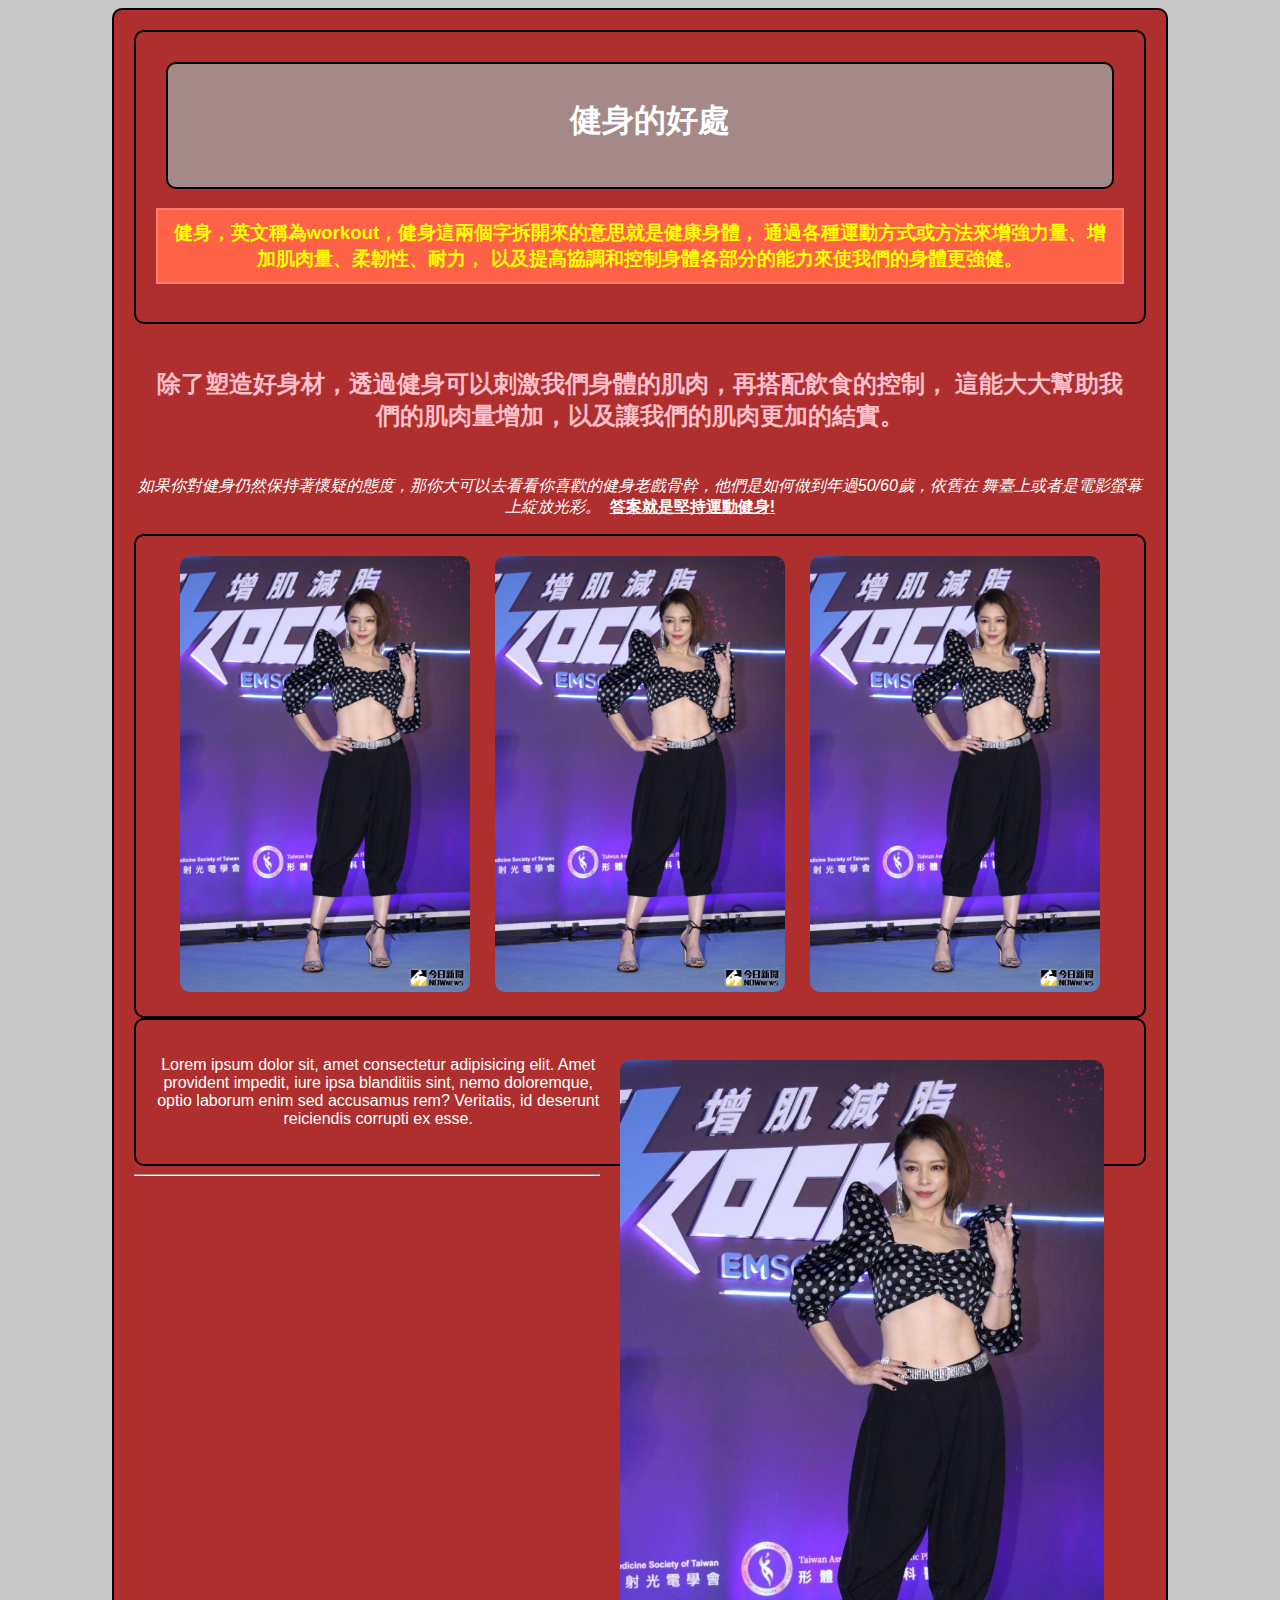
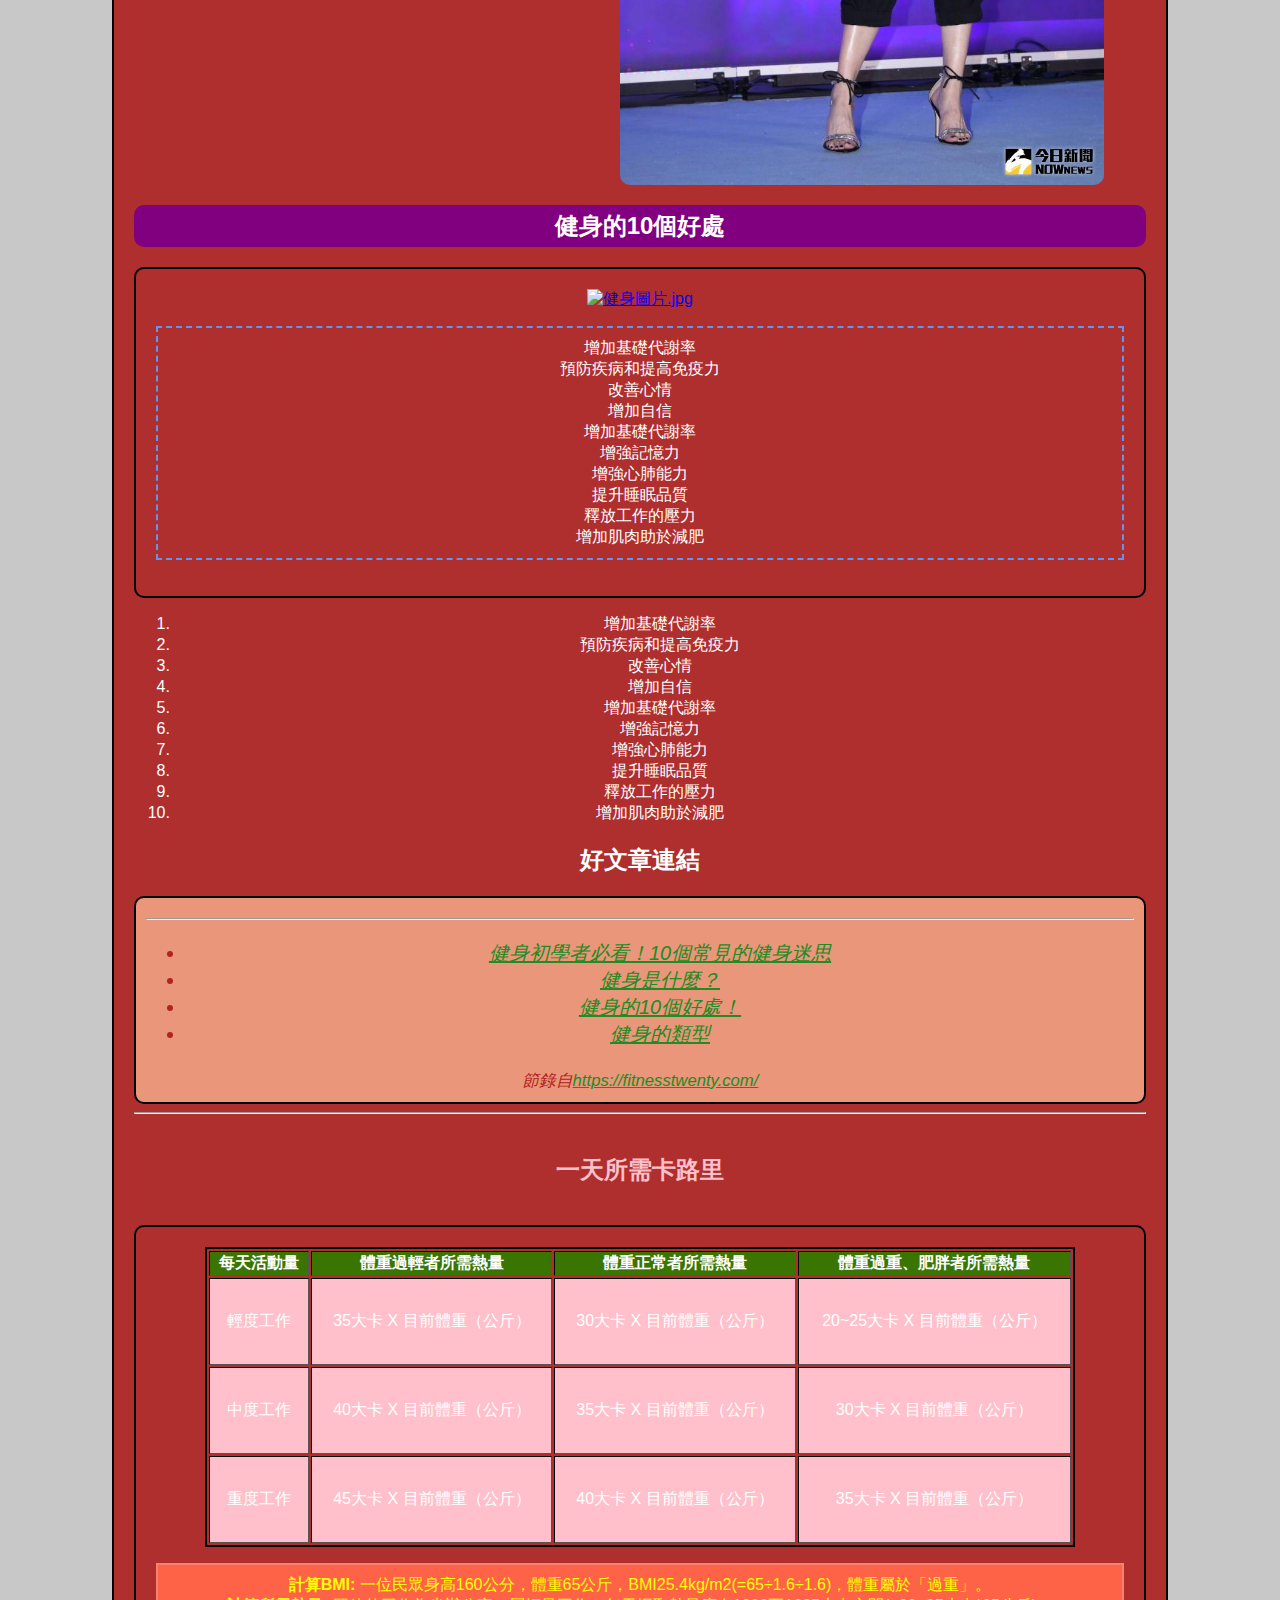
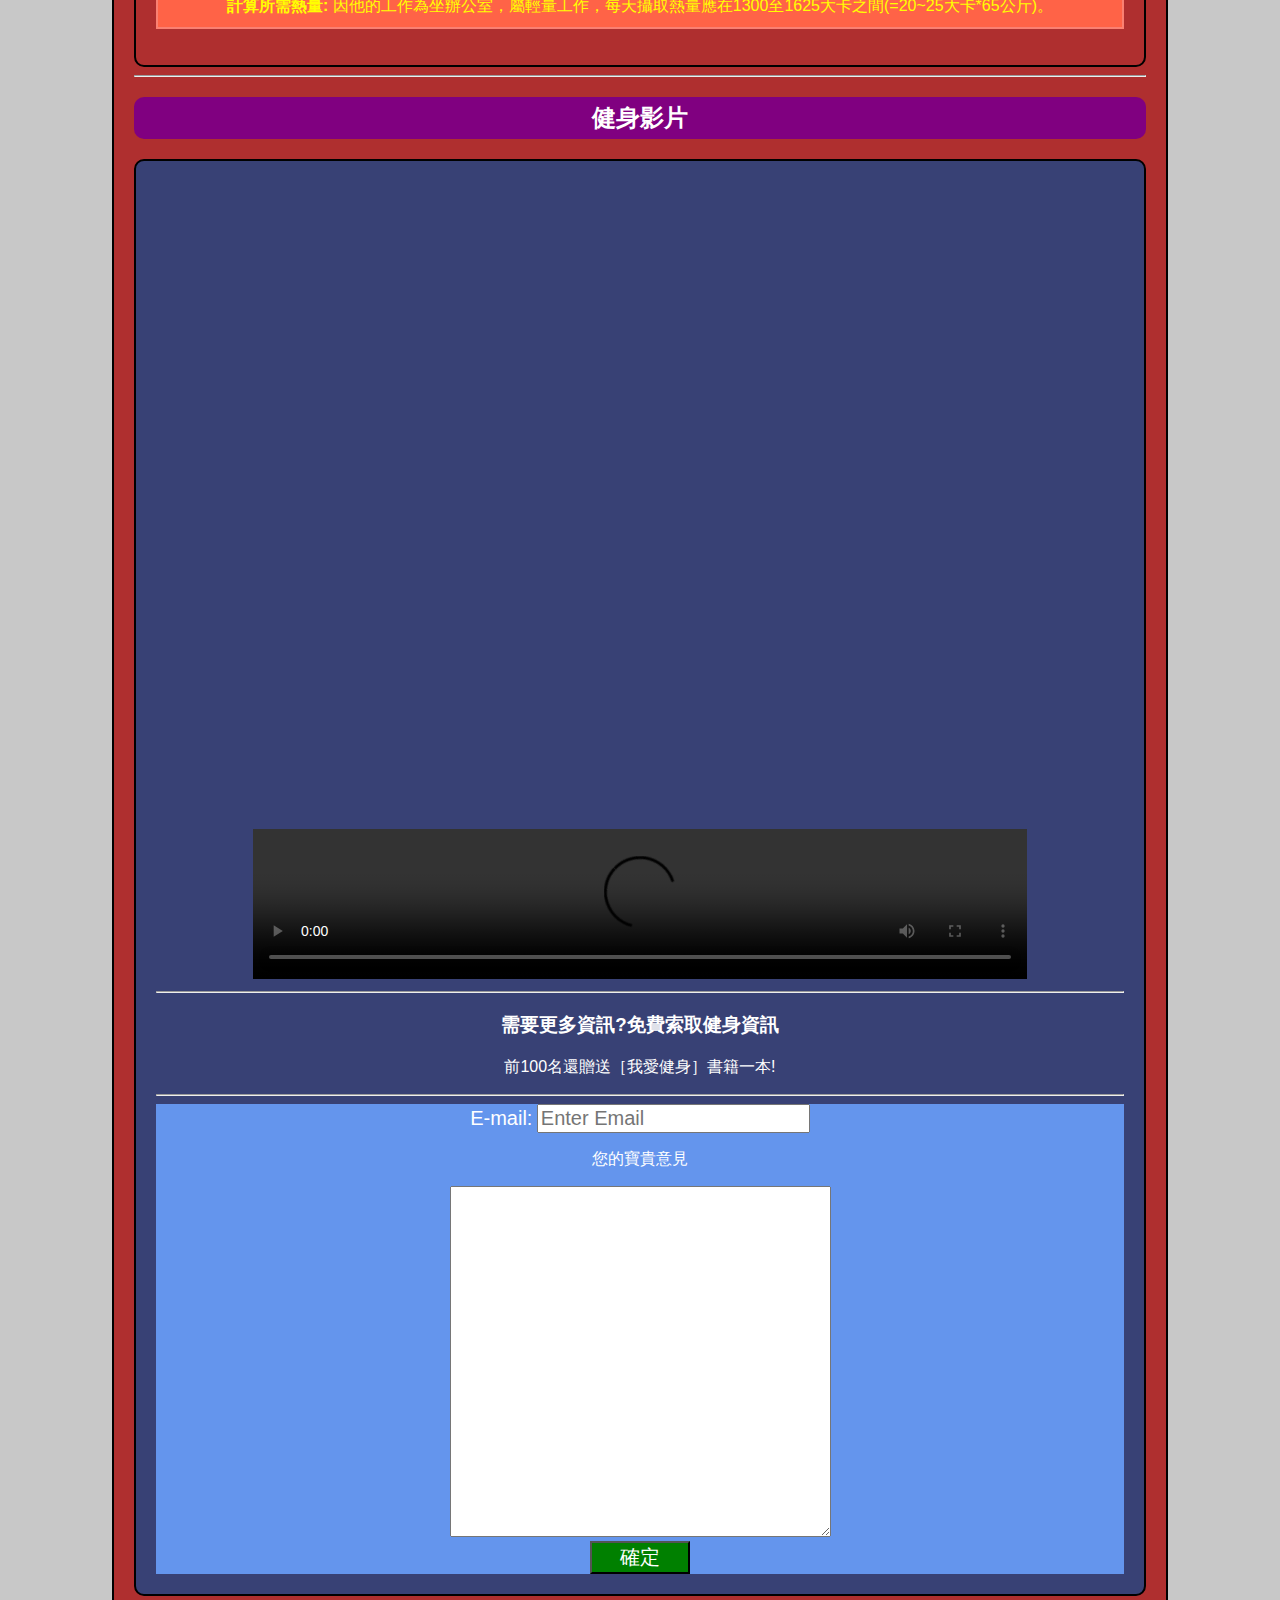
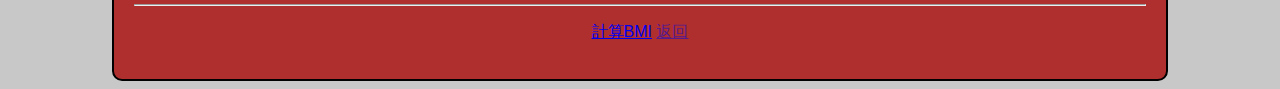
==== index.html @ 1096dbea "Add files via upload" ====
<!DOCTYPE html>
<html lang="en">

<head>
    <meta charset="UTF-8">
    <title>我愛健身網站</title>
    <link rel="stylesheet" href="./css/style.css">
    <!-- 已將style轉移到style.css-->
    <!-- <style>
        /* body {
            background-color:rgb(200,200,200);
            font-family:Verdana, Geneva, Tahoma, sans-serif;
        }
        div{
            color:aliceblue;
            background-color:rgb(175, 47, 47); padding:20px; color:white;
            height:180px;
            border:2px black solid;
            border-radius:10px;
        }
        .banner {
            background-color:rgb(165, 136, 136); padding:20px 20px 30px 40px; color:white;
            height: 60px;
            /* margin-top: 60px */
            margin:10px;
            /* 水平 */
            text-align: center;
            /* 垂直 */
            line-height: 30px
        }
        /* 設定 div id */
        #container {
            width:80%;
            margin: 0px auto;
        } */
    </style> -->
</head>

<body>
    <div id = "container">
    <!-- inline模式-->
    <!-- <div style="color:aliceblue;
    background-color:rgb(175, 47, 47); padding:20px;"> -->
        <div>
        <div class = "banner" style = "display:block;">
            <h1>健身的好處</h1>
        </div>
        <h3 class = "text-2">健身，英文稱為workout，健身這兩個字拆開來的意思就是健康身體，
            通過各種運動方式或方法來增強力量、增加肌肉量、柔韌性、耐力，
            以及提高協調和控制身體各部分的能力來使我們的身體更強健。</h3>
        </div>
        <p class = "text-1 text-3">除了塑造好身材，透過健身可以刺激我們身體的肌肉，再搭配飲食的控制，
            這能大大幫助我們的肌肉量增加，以及讓我們的肌肉更加的結實。</p>
        
        <p><em>如果你對健身仍然保持著懷疑的態度，那你大可以去看看你喜歡的健身老戲骨幹，他們是如何做到年過50/60歲，依舊在
                舞臺上或者是電影螢幕上綻放光彩。&nbsp;&nbsp;</em><b><u>答案就是堅持運動健身!</u></b>
        </p>
        <div id = "picture">
            <img src="img\pic-1.jpg" alt="pic-1.jpg" width="30%">
            <img src="img\pic-1.jpg" alt="pic-1.jpg" width="30%">
            <img src="img\pic-1.jpg" alt="pic-1.jpg" width="30%">
        </div>
        <div id="idol">
           <img src="img/pic-1.jpg" alt=pic-1.jpg width="50%">
           <p>Lorem ipsum dolor sit, amet consectetur adipisicing elit. Amet provident impedit, iure ipsa blanditiis sint, nemo doloremque, optio laborum enim sed accusamus rem? Veritatis, id deserunt reiciendis corrupti ex esse.</p>
        </div>
        <hr>
        <h2 class = "sub-title" style='clear:both'> 健身的10個好處</h2>
        
        <div class="block-1">
            <a href="https://fitnesstwenty.com/benefits-of-workout/" target="_blank">
                <img src="https://fitnesstwenty.com/wp-content/uploads/2020/10/71-1024x320.jpg" width="100%" alt="健身圖片.jpg"></a>
            
        
        <ol type = 'a'>
            <li>增加基礎代謝率</li>
            <li>預防疾病和提高免疫力</li>
            <li>改善心情</li>
            <li>增加自信</li>
            <li>增加基礎代謝率</li>
            <li>增強記憶力</li>
            <li>增強心肺能力</li>
            <li>提升睡眠品質</li>
            <li>釋放工作的壓力</li>
            <li>增加肌肉助於減肥</li>
        </ol>
        </div>
        <ol type = 1>
            <li>增加基礎代謝率</li>
            <li>預防疾病和提高免疫力</li>
            <li>改善心情</li>
            <li>增加自信</li>
            <li>增加基礎代謝率</li>
            <li>增強記憶力</li>
            <li>增強心肺能力</li>
            <li>提升睡眠品質</li>
            <li>釋放工作的壓力</li>
            <li>增加肌肉助於減肥</li>
        </ol>
        <h2 class = 'text-1'>好文章連結</h2>
        <div class='block-2'>
        
            <hr>
            
            <ul>
                <li>
                    <a href="https://www.fe-amart.com.tw/index.php/life-style/life-info/secret-recipe/hero-6" target="_blank">
                        健身初學者必看！10個常見的健身迷思</a>
                </li>
                <li>
                    <a href="https://fitnesstwenty.com/benefits-of-workout/#%E5%81%A5%E8%BA%AB%E6%98%AF%E4%BB%80%E9%BA%BC%EF%BC%9F"
                        target="_blank">健身是什麼？</a>
                </li>
                <li>
                    <a href="https://fitnesstwenty.com/benefits-of-workout/#%E5%81%A5%E8%BA%AB%E7%9A%8410%E5%80%8B%E5%A5%BD%E8%99%95%EF%BC%81%EF%BC%88%E9%80%99%E4%BA%9B%E5%A5%BD%E8%99%95%E8%AA%AA%E6%98%8E%E4%BD%A0%E8%A9%B2%E5%81%A5%E8%BA%AB%E4%BA%86%EF%BC%81%EF%BC%89"
                        target="_blank">健身的10個好處！</a>
                </li>
                <li>
                    <a href="https://fitnesstwenty.com/benefits-of-workout/#%E5%81%A5%E8%BA%AB%E7%9A%84%E9%A1%9E%E5%9E%8B%EF%BC%88%E6%89%BE%E5%88%B0%E9%81%A9%E5%90%88%E4%BD%A0%E7%9A%84%E5%81%A5%E8%BA%AB%E6%96%B9%E5%BC%8F%EF%BC%81%EF%BC%89"
                        target="_blank">健身的類型</a>
                </li>
            </ul>
            <small>節錄自<a href="https://fitnesstwenty.com/">https://fitnesstwenty.com/</a></small>
        </div>
        <hr><!-- 分隔線-->
        <h2 class = "text-3">一天所需卡路里</h2>
        <div class='block-3'>
            <table border="2">
                <thead>
                    <tr>
                        <th>每天活動量</th>
                        <th>體重過輕者所需熱量</th>
                        <th>體重正常者所需熱量</th>
                        <th>體重過重、肥胖者所需熱量</th>
                    </tr>
                </thead>
                <tbody>
                    <tr>
                        <td>輕度工作</td>
                        <td>35大卡 X 目前體重（公斤）</td>
                        <td>30大卡 X 目前體重（公斤）</td>
                        <td>20~25大卡 X 目前體重（公斤）</td>
                    </tr>
                    <tr>
                        <td>中度工作</td>
                        <td>40大卡 X 目前體重（公斤）</td>
                        <td>35大卡 X 目前體重（公斤）</td>
                        <td>30大卡 X 目前體重（公斤）</td>
                    </tr>
                    <tr>
                        <td>重度工作</td>
                        <td>45大卡 X 目前體重（公斤）</td>
                        <td>40大卡 X 目前體重（公斤）</td>
                        <td>35大卡 X 目前體重（公斤）</td>
                    </tr>
                </tbody>
            </table>
        
            <p class='text-2'>
                <b>計算BMI:</b>
                一位民眾身高160公分，體重65公斤，BMI25.4kg/m2(=65÷1.6÷1.6)，體重屬於「過重」。<br>
                <b>計算所需熱量:</b>
                因他的工作為坐辦公室，屬輕量工作，每天攝取熱量應在1300至1625大卡之間(=20~25大卡*65公斤)。
            </p>
        </div>
        <hr>
        <h2 class='sub-title'>健身影片</h2>
        <div class='block-4'>
            <iframe width="640" height="320" src="https://www.youtube.com/embed/20uf1EcGqjY" title="YouTube video player"
                frameborder="0" allow="accelerometer; autoplay; clipboard-write; encrypted-media; gyroscope; picture-in-picture"
                allowfullscreen></iframe>
            <iframe width="640" height="320" src="https://www.youtube.com/embed/qGf1-usZ0Fk" title="YouTube video player"
                frameborder="0" allow="accelerometer; autoplay; clipboard-write; encrypted-media; gyroscope; picture-in-picture"
                allowfullscreen></iframe>
            <video src="media/video-1.mp4" controls width="80%">影片載入失敗</video>
            <hr>
            <h3>需要更多資訊?免費索取健身資訊</h3>
            <p>前100名還贈送［我愛健身］書籍一本!</p>
            <hr>
            <form action="#">
                <label for ="">E-mail:</label>
                <!-- input type = "number" or "date"  or "text" or "password"-->
                <input type="email" name="email" id="email" placeholder="Enter Email">
                <p>您的寶貴意見</p>
                <textarea name="textarea" id="textarea" cols="30" rows="15"></textarea>
                <br>
                <button>確定</button>
            </form>
        </div>
        <hr>
        <p class='footer'>
            <a href="bmi.html" target = "_blank">計算BMI</a>
            <a href="">返回</a>
        </p>
    </div>
</body>

</html>
---- css/style.css ----
body {
    background-color:rgb(200,200,200);
    font-family:Verdana, Geneva, Tahoma, sans-serif;
    text-align: center;
}
div {
    color:aliceblue;
    background-color:rgb(175, 47, 47); padding:20px; color:white;
    height:auto;
    border:2px black solid;
    border-radius:10px;
}
.banner {
    background-color:rgb(165, 136, 136); padding:20px 20px 30px 40px; color:white;
    height: auto;
    /* margin-top: 60px */
    margin: 10px;
    /* 水平 */
    text-align: center;
    /* 垂直 */
    line-height: 30px
}
/* 設定 div id */
#container {
    width:80%;
    margin: 0px auto;
}

.text-1 {
    font-size: 24px;
    font-weight: bold;
    padding: 0px 20px;
}

.text-2 {
    background-color: tomato;
    color:yellow;
    border: 2px solid salmon;
    padding: 10px;
}

.text-3 {
    border-radius: 5px;
    color:pink;
    padding:20px;
}

#picture{
    text-align: center;
}

#picture img{
    border-radius:10px;
    margin: 0px 10px;
}

.sub-title {
    background-color:purple;
    border-radius:10px;
    color:white;
    padding:5px;
}

.block-1 {
    text-align: center;
}

.block-1 img{
    width:100%;
}

.block-1 ol {
    list-style-type:none;
    border:2px dashed cornflowerblue;
    /* 上下左右間隔 */
    padding:10px; 
}

.block-2{
    font-size:20px;
    font-style:italic;
    background-color:darksalmon;
    border-radius: 10px;
    padding:10px;
    color: firebrick;
}

.block-2 a{
    color:forestgreen;
}


.block-3 table{
    border:2px solid black;
    width : 90%;
    margin: 0px auto;
    height: 300px;
    font-size: 20px;
    text-align: center;
}

.block-3>table>thead>tr>th{
    background-color: rgb(57, 117, 0);
}

.block-3 tr{
    background-color: pink;
    /* text-align: center; */
    font-size:16px;
}

.block-4{
    background-color: rgb(56, 65, 117);
    padding: 20px;
    text-align: center;
}

form{
    /* 上下20px  左右0px */
    padding:20px 0 px;
    background-color: cornflowerblue;
}

input, label, textarea, button{
    font-size: 20px;
    font-family: Arial, Helvetica, sans-serif;
}

button{
    width:100px;
    background-color: green;
    color:white;
}

#idol{
    padding:20px;
}

#idol img{
    border-radius:10px;
    float:right;
    margin: 20px;
}
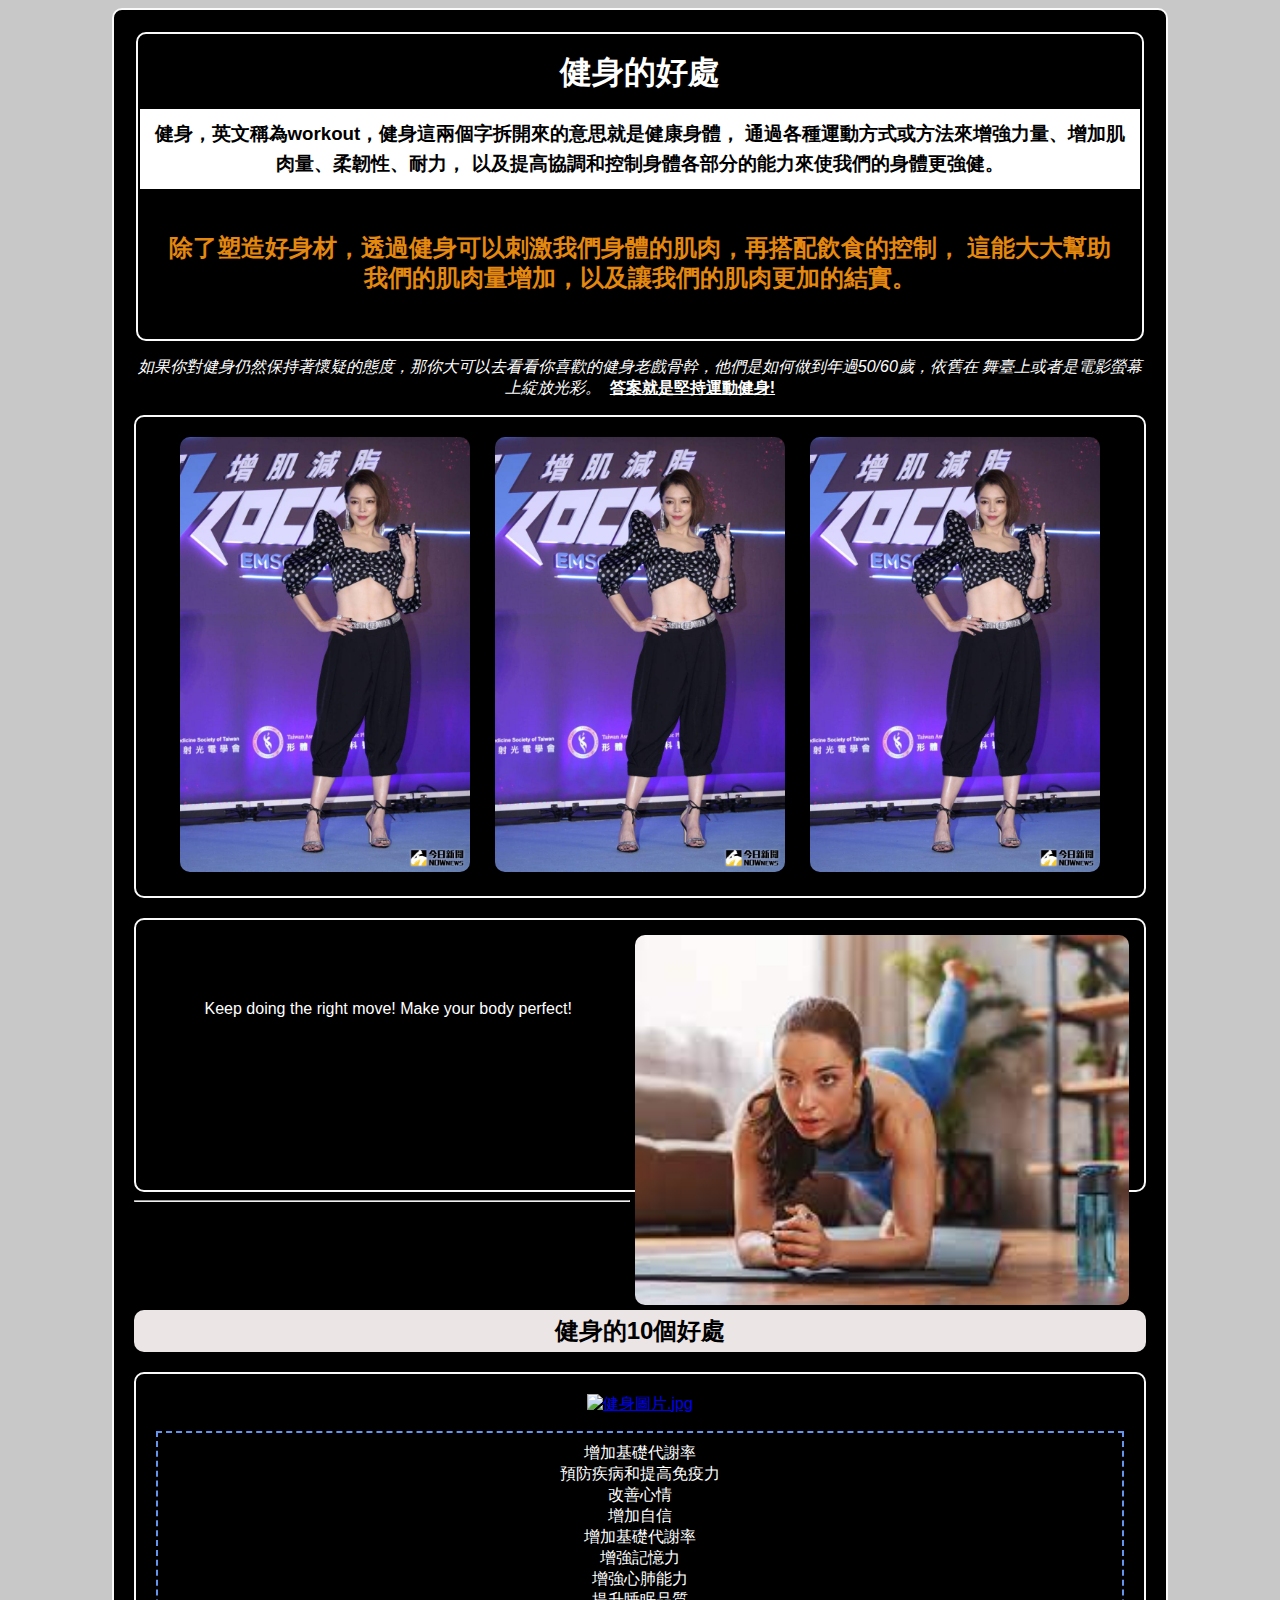
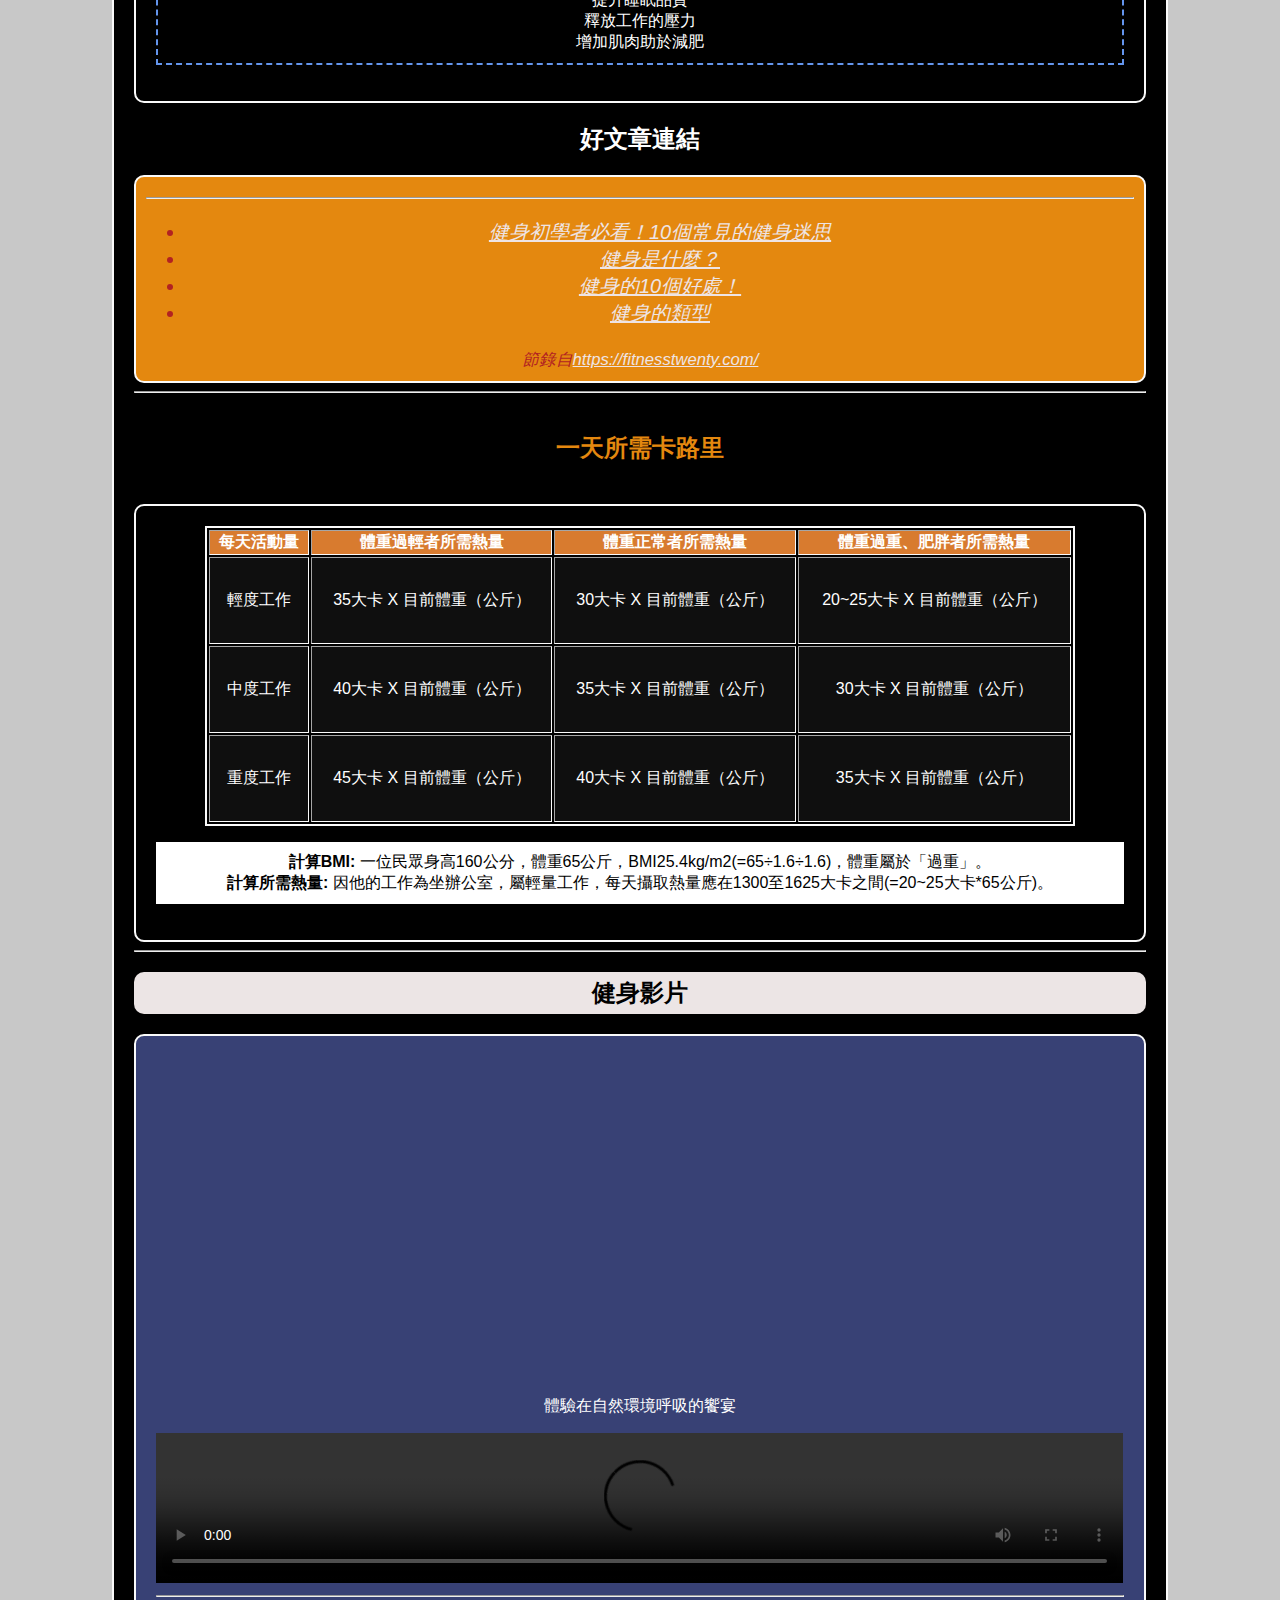
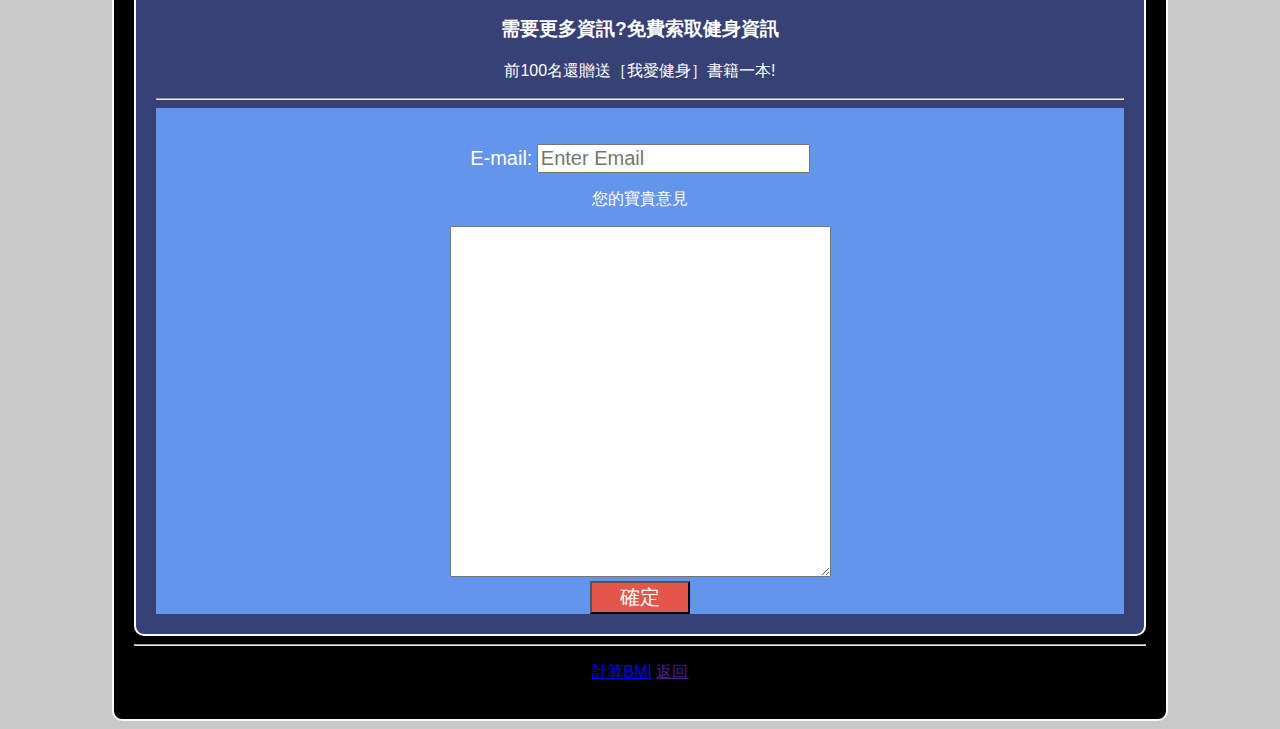
==== commit c0ecc019: "Add files via upload" ====
--- a/index.html
+++ b/index.html
@@ -6,34 +6,7 @@
     <title>我愛健身網站</title>
     <link rel="stylesheet" href="./css/style.css">
     <!-- 已將style轉移到style.css-->
-    <!-- <style>
-        /* body {
-            background-color:rgb(200,200,200);
-            font-family:Verdana, Geneva, Tahoma, sans-serif;
-        }
-        div{
-            color:aliceblue;
-            background-color:rgb(175, 47, 47); padding:20px; color:white;
-            height:180px;
-            border:2px black solid;
-            border-radius:10px;
-        }
-        .banner {
-            background-color:rgb(165, 136, 136); padding:20px 20px 30px 40px; color:white;
-            height: 60px;
-            /* margin-top: 60px */
-            margin:10px;
-            /* 水平 */
-            text-align: center;
-            /* 垂直 */
-            line-height: 30px
-        }
-        /* 設定 div id */
-        #container {
-            width:80%;
-            margin: 0px auto;
-        } */
-    </style> -->
+    
 </head>
 
 <body>
@@ -41,17 +14,17 @@
     <!-- inline模式-->
     <!-- <div style="color:aliceblue;
     background-color:rgb(175, 47, 47); padding:20px;"> -->
-        <div>
+        
         <div class = "banner" style = "display:block;">
             <h1>健身的好處</h1>
+        
+            <h3 class = "text-2">健身，英文稱為workout，健身這兩個字拆開來的意思就是健康身體，
+                通過各種運動方式或方法來增強力量、增加肌肉量、柔韌性、耐力，
+                以及提高協調和控制身體各部分的能力來使我們的身體更強健。</h3>
+            
+            <p class = "text-1 text-3">除了塑造好身材，透過健身可以刺激我們身體的肌肉，再搭配飲食的控制，
+                這能大大幫助我們的肌肉量增加，以及讓我們的肌肉更加的結實。</p>
         </div>
-        <h3 class = "text-2">健身，英文稱為workout，健身這兩個字拆開來的意思就是健康身體，
-            通過各種運動方式或方法來增強力量、增加肌肉量、柔韌性、耐力，
-            以及提高協調和控制身體各部分的能力來使我們的身體更強健。</h3>
-        </div>
-        <p class = "text-1 text-3">除了塑造好身材，透過健身可以刺激我們身體的肌肉，再搭配飲食的控制，
-            這能大大幫助我們的肌肉量增加，以及讓我們的肌肉更加的結實。</p>
-        
         <p><em>如果你對健身仍然保持著懷疑的態度，那你大可以去看看你喜歡的健身老戲骨幹，他們是如何做到年過50/60歲，依舊在
                 舞臺上或者是電影螢幕上綻放光彩。&nbsp;&nbsp;</em><b><u>答案就是堅持運動健身!</u></b>
         </p>
@@ -61,8 +34,11 @@
             <img src="img\pic-1.jpg" alt="pic-1.jpg" width="30%">
         </div>
         <div id="idol">
-           <img src="img/pic-1.jpg" alt=pic-1.jpg width="50%">
-           <p>Lorem ipsum dolor sit, amet consectetur adipisicing elit. Amet provident impedit, iure ipsa blanditiis sint, nemo doloremque, optio laborum enim sed accusamus rem? Veritatis, id deserunt reiciendis corrupti ex esse.</p>
+           <img src="img/download.jpeg" alt=download.jpeg width="50%">
+           <br>
+           <br>
+           <br>
+           <p>Keep doing the right move! Make your body perfect!</p>
         </div>
         <hr>
         <h2 class = "sub-title" style='clear:both'> 健身的10個好處</h2>
@@ -85,18 +61,7 @@
             <li>增加肌肉助於減肥</li>
         </ol>
         </div>
-        <ol type = 1>
-            <li>增加基礎代謝率</li>
-            <li>預防疾病和提高免疫力</li>
-            <li>改善心情</li>
-            <li>增加自信</li>
-            <li>增加基礎代謝率</li>
-            <li>增強記憶力</li>
-            <li>增強心肺能力</li>
-            <li>提升睡眠品質</li>
-            <li>釋放工作的壓力</li>
-            <li>增加肌肉助於減肥</li>
-        </ol>
+        
         <h2 class = 'text-1'>好文章連結</h2>
         <div class='block-2'>
         
@@ -166,18 +131,21 @@
         <hr>
         <h2 class='sub-title'>健身影片</h2>
         <div class='block-4'>
-            <iframe width="640" height="320" src="https://www.youtube.com/embed/20uf1EcGqjY" title="YouTube video player"
+            <iframe width="430" height="320" src="https://www.youtube.com/embed/20uf1EcGqjY" title="YouTube video player"
                 frameborder="0" allow="accelerometer; autoplay; clipboard-write; encrypted-media; gyroscope; picture-in-picture"
                 allowfullscreen></iframe>
-            <iframe width="640" height="320" src="https://www.youtube.com/embed/qGf1-usZ0Fk" title="YouTube video player"
+            <iframe width="430" height="320" src="https://www.youtube.com/embed/qGf1-usZ0Fk" title="YouTube video player"
                 frameborder="0" allow="accelerometer; autoplay; clipboard-write; encrypted-media; gyroscope; picture-in-picture"
                 allowfullscreen></iframe>
-            <video src="media/video-1.mp4" controls width="80%">影片載入失敗</video>
+            <p>體驗在自然環境呼吸的饗宴</p>
+            <video src="media/video-1.mp4" controls width="100%">影片載入失敗</video>
             <hr>
             <h3>需要更多資訊?免費索取健身資訊</h3>
             <p>前100名還贈送［我愛健身］書籍一本!</p>
             <hr>
             <form action="#">
+                <br>
+                <br>
                 <label for ="">E-mail:</label>
                 <!-- input type = "number" or "date"  or "text" or "password"-->
                 <input type="email" name="email" id="email" placeholder="Enter Email">
--- a/css/style.css
+++ b/css/style.css
@@ -5,16 +5,16 @@
 }
 div {
     color:aliceblue;
-    background-color:rgb(175, 47, 47); padding:20px; color:white;
+    background-color:rgb(0, 0, 0); padding:20px; color:white;
     height:auto;
-    border:2px black solid;
+    border:2px rgb(250, 250, 250) solid;
     border-radius:10px;
 }
 .banner {
-    background-color:rgb(165, 136, 136); padding:20px 20px 30px 40px; color:white;
+    background-color:black; padding:2px 2px 2px 2px; color:white;
     height: auto;
     /* margin-top: 60px */
-    margin: 10px;
+    margin: 2px;
     /* 水平 */
     text-align: center;
     /* 垂直 */
@@ -33,15 +33,15 @@
 }
 
 .text-2 {
-    background-color: tomato;
-    color:yellow;
-    border: 2px solid salmon;
+    background-color: rgb(255, 255, 255);
+    color:black;
+    border: 2px white;
     padding: 10px;
 }
 
 .text-3 {
     border-radius: 5px;
-    color:pink;
+    color:rgb(228, 136, 15);
     padding:20px;
 }
 
@@ -55,9 +55,9 @@
 }
 
 .sub-title {
-    background-color:purple;
+    background-color:rgb(236, 229, 229);
     border-radius:10px;
-    color:white;
+    color:black;
     padding:5px;
 }
 
@@ -79,19 +79,19 @@
 .block-2{
     font-size:20px;
     font-style:italic;
-    background-color:darksalmon;
+    background-color:rgb(228, 136, 15);
     border-radius: 10px;
     padding:10px;
     color: firebrick;
 }
 
 .block-2 a{
-    color:forestgreen;
+    color:rgb(238, 228, 228);
 }
 
 
 .block-3 table{
-    border:2px solid black;
+    border:2px solid rgb(250, 250, 250);
     width : 90%;
     margin: 0px auto;
     height: 300px;
@@ -100,11 +100,11 @@
 }
 
 .block-3>table>thead>tr>th{
-    background-color: rgb(57, 117, 0);
+    background-color: rgb(216, 123, 47);
 }
 
 .block-3 tr{
-    background-color: pink;
+    background-color: rgb(15, 15, 15);
     /* text-align: center; */
     font-size:16px;
 }
@@ -128,17 +128,19 @@
 
 button{
     width:100px;
-    background-color: green;
+    background-color: rgb(226, 86, 76);
     color:white;
 }
 
 #idol{
-    padding:20px;
+    padding:10px;
+    height: 250px;
+    margin-top: 20px;
 }
 
 #idol img{
     border-radius:10px;
     float:right;
-    margin: 20px;
+    margin: 5px;
 }
 
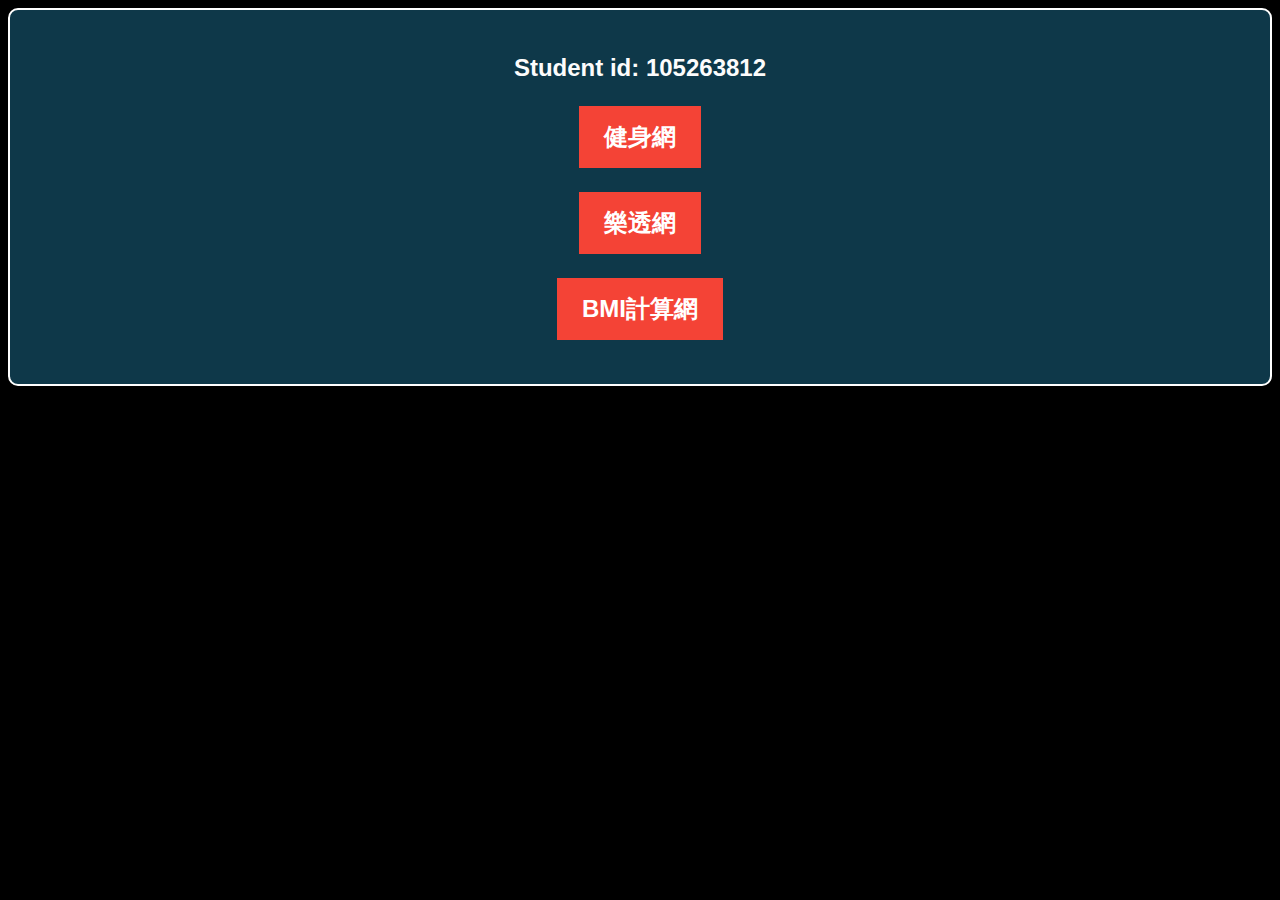
==== commit f1feeb69: "Add files via upload" ====
--- a/index.html
+++ b/index.html
@@ -1,166 +1,58 @@
-<!DOCTYPE html>
-<html lang="en">
-
-<head>
-    <meta charset="UTF-8">
-    <title>我愛健身網站</title>
-    <link rel="stylesheet" href="./css/style.css">
-    <!-- 已將style轉移到style.css-->
-    
-</head>
-
-<body>
-    <div id = "container">
-    <!-- inline模式-->
-    <!-- <div style="color:aliceblue;
-    background-color:rgb(175, 47, 47); padding:20px;"> -->
-        
-        <div class = "banner" style = "display:block;">
-            <h1>健身的好處</h1>
-        
-            <h3 class = "text-2">健身，英文稱為workout，健身這兩個字拆開來的意思就是健康身體，
-                通過各種運動方式或方法來增強力量、增加肌肉量、柔韌性、耐力，
-                以及提高協調和控制身體各部分的能力來使我們的身體更強健。</h3>
-            
-            <p class = "text-1 text-3">除了塑造好身材，透過健身可以刺激我們身體的肌肉，再搭配飲食的控制，
-                這能大大幫助我們的肌肉量增加，以及讓我們的肌肉更加的結實。</p>
-        </div>
-        <p><em>如果你對健身仍然保持著懷疑的態度，那你大可以去看看你喜歡的健身老戲骨幹，他們是如何做到年過50/60歲，依舊在
-                舞臺上或者是電影螢幕上綻放光彩。&nbsp;&nbsp;</em><b><u>答案就是堅持運動健身!</u></b>
-        </p>
-        <div id = "picture">
-            <img src="img\pic-1.jpg" alt="pic-1.jpg" width="30%">
-            <img src="img\pic-1.jpg" alt="pic-1.jpg" width="30%">
-            <img src="img\pic-1.jpg" alt="pic-1.jpg" width="30%">
-        </div>
-        <div id="idol">
-           <img src="img/download.jpeg" alt=download.jpeg width="50%">
-           <br>
-           <br>
-           <br>
-           <p>Keep doing the right move! Make your body perfect!</p>
-        </div>
-        <hr>
-        <h2 class = "sub-title" style='clear:both'> 健身的10個好處</h2>
-        
-        <div class="block-1">
-            <a href="https://fitnesstwenty.com/benefits-of-workout/" target="_blank">
-                <img src="https://fitnesstwenty.com/wp-content/uploads/2020/10/71-1024x320.jpg" width="100%" alt="健身圖片.jpg"></a>
-            
-        
-        <ol type = 'a'>
-            <li>增加基礎代謝率</li>
-            <li>預防疾病和提高免疫力</li>
-            <li>改善心情</li>
-            <li>增加自信</li>
-            <li>增加基礎代謝率</li>
-            <li>增強記憶力</li>
-            <li>增強心肺能力</li>
-            <li>提升睡眠品質</li>
-            <li>釋放工作的壓力</li>
-            <li>增加肌肉助於減肥</li>
-        </ol>
-        </div>
-        
-        <h2 class = 'text-1'>好文章連結</h2>
-        <div class='block-2'>
-        
-            <hr>
-            
-            <ul>
-                <li>
-                    <a href="https://www.fe-amart.com.tw/index.php/life-style/life-info/secret-recipe/hero-6" target="_blank">
-                        健身初學者必看！10個常見的健身迷思</a>
-                </li>
-                <li>
-                    <a href="https://fitnesstwenty.com/benefits-of-workout/#%E5%81%A5%E8%BA%AB%E6%98%AF%E4%BB%80%E9%BA%BC%EF%BC%9F"
-                        target="_blank">健身是什麼？</a>
-                </li>
-                <li>
-                    <a href="https://fitnesstwenty.com/benefits-of-workout/#%E5%81%A5%E8%BA%AB%E7%9A%8410%E5%80%8B%E5%A5%BD%E8%99%95%EF%BC%81%EF%BC%88%E9%80%99%E4%BA%9B%E5%A5%BD%E8%99%95%E8%AA%AA%E6%98%8E%E4%BD%A0%E8%A9%B2%E5%81%A5%E8%BA%AB%E4%BA%86%EF%BC%81%EF%BC%89"
-                        target="_blank">健身的10個好處！</a>
-                </li>
-                <li>
-                    <a href="https://fitnesstwenty.com/benefits-of-workout/#%E5%81%A5%E8%BA%AB%E7%9A%84%E9%A1%9E%E5%9E%8B%EF%BC%88%E6%89%BE%E5%88%B0%E9%81%A9%E5%90%88%E4%BD%A0%E7%9A%84%E5%81%A5%E8%BA%AB%E6%96%B9%E5%BC%8F%EF%BC%81%EF%BC%89"
-                        target="_blank">健身的類型</a>
-                </li>
-            </ul>
-            <small>節錄自<a href="https://fitnesstwenty.com/">https://fitnesstwenty.com/</a></small>
-        </div>
-        <hr><!-- 分隔線-->
-        <h2 class = "text-3">一天所需卡路里</h2>
-        <div class='block-3'>
-            <table border="2">
-                <thead>
-                    <tr>
-                        <th>每天活動量</th>
-                        <th>體重過輕者所需熱量</th>
-                        <th>體重正常者所需熱量</th>
-                        <th>體重過重、肥胖者所需熱量</th>
-                    </tr>
-                </thead>
-                <tbody>
-                    <tr>
-                        <td>輕度工作</td>
-                        <td>35大卡 X 目前體重（公斤）</td>
-                        <td>30大卡 X 目前體重（公斤）</td>
-                        <td>20~25大卡 X 目前體重（公斤）</td>
-                    </tr>
-                    <tr>
-                        <td>中度工作</td>
-                        <td>40大卡 X 目前體重（公斤）</td>
-                        <td>35大卡 X 目前體重（公斤）</td>
-                        <td>30大卡 X 目前體重（公斤）</td>
-                    </tr>
-                    <tr>
-                        <td>重度工作</td>
-                        <td>45大卡 X 目前體重（公斤）</td>
-                        <td>40大卡 X 目前體重（公斤）</td>
-                        <td>35大卡 X 目前體重（公斤）</td>
-                    </tr>
-                </tbody>
-            </table>
-        
-            <p class='text-2'>
-                <b>計算BMI:</b>
-                一位民眾身高160公分，體重65公斤，BMI25.4kg/m2(=65÷1.6÷1.6)，體重屬於「過重」。<br>
-                <b>計算所需熱量:</b>
-                因他的工作為坐辦公室，屬輕量工作，每天攝取熱量應在1300至1625大卡之間(=20~25大卡*65公斤)。
-            </p>
-        </div>
-        <hr>
-        <h2 class='sub-title'>健身影片</h2>
-        <div class='block-4'>
-            <iframe width="430" height="320" src="https://www.youtube.com/embed/20uf1EcGqjY" title="YouTube video player"
-                frameborder="0" allow="accelerometer; autoplay; clipboard-write; encrypted-media; gyroscope; picture-in-picture"
-                allowfullscreen></iframe>
-            <iframe width="430" height="320" src="https://www.youtube.com/embed/qGf1-usZ0Fk" title="YouTube video player"
-                frameborder="0" allow="accelerometer; autoplay; clipboard-write; encrypted-media; gyroscope; picture-in-picture"
-                allowfullscreen></iframe>
-            <p>體驗在自然環境呼吸的饗宴</p>
-            <video src="media/video-1.mp4" controls width="100%">影片載入失敗</video>
-            <hr>
-            <h3>需要更多資訊?免費索取健身資訊</h3>
-            <p>前100名還贈送［我愛健身］書籍一本!</p>
-            <hr>
-            <form action="#">
-                <br>
-                <br>
-                <label for ="">E-mail:</label>
-                <!-- input type = "number" or "date"  or "text" or "password"-->
-                <input type="email" name="email" id="email" placeholder="Enter Email">
-                <p>您的寶貴意見</p>
-                <textarea name="textarea" id="textarea" cols="30" rows="15"></textarea>
-                <br>
-                <button>確定</button>
-            </form>
-        </div>
-        <hr>
-        <p class='footer'>
-            <a href="bmi.html" target = "_blank">計算BMI</a>
-            <a href="">返回</a>
-        </p>
-    </div>
-</body>
-
+<!DOCTYPE html>
+<html lang="en">
+<head>
+    <meta charset="UTF-8">
+    <meta http-equiv="X-UA-Compatible" content="IE=edge">
+    <meta name="viewport" content="width=device-width, initial-scale=1.0">
+    <title>DOOR</title>
+    <link rel="stylesheet" href="./css/style.css">
+    <style>
+        a:link, a:visited {
+            background-color: #f44336;
+            color: white;
+            padding: 15px 25px;
+            text-align: center;
+            text-decoration: none;
+            display: inline-block;
+        }
+        
+        a:hover, a:active {
+            background-color: red;
+        }
+    </style>
+</head>
+<body>
+    <style>
+        body {
+            background-color:black;
+            font-family:Verdana, Geneva, Tahoma, sans-serif;
+            text-align: center;
+        }
+
+        .text-3 {
+            border-radius: 5px;
+            color:rgb(228, 136, 15);
+            padding:20px;
+        }
+    </style>
+    <div class = 'main_index'>
+        <h1 style="font-size: 24px; color:rgb(252, 252, 252);">
+            <p>Student id: 105263812</p>
+            <p>
+                <a href="fit.html" target = "_blank">健身網</a>
+            </p>
+            
+            <p>
+                <a href="lotto.html" target = "_blank">樂透網</a>
+                
+            </p>
+
+            <p>
+                <a href="bmi_practice.html" target = "_blank">BMI計算網</a>
+                
+            </p>
+        </h1>
+    </div>
+
+</body>
 </html>--- a/css/style.css
+++ b/css/style.css
@@ -144,3 +144,11 @@
     margin: 5px;
 }
 
+.main_index {
+    color:aliceblue;
+    background-color:rgb(14, 56, 73); padding:20px; color:white;
+    height:auto;
+    border:2px rgb(255, 255, 255) solid;
+    border-radius:10px;    
+}
+
